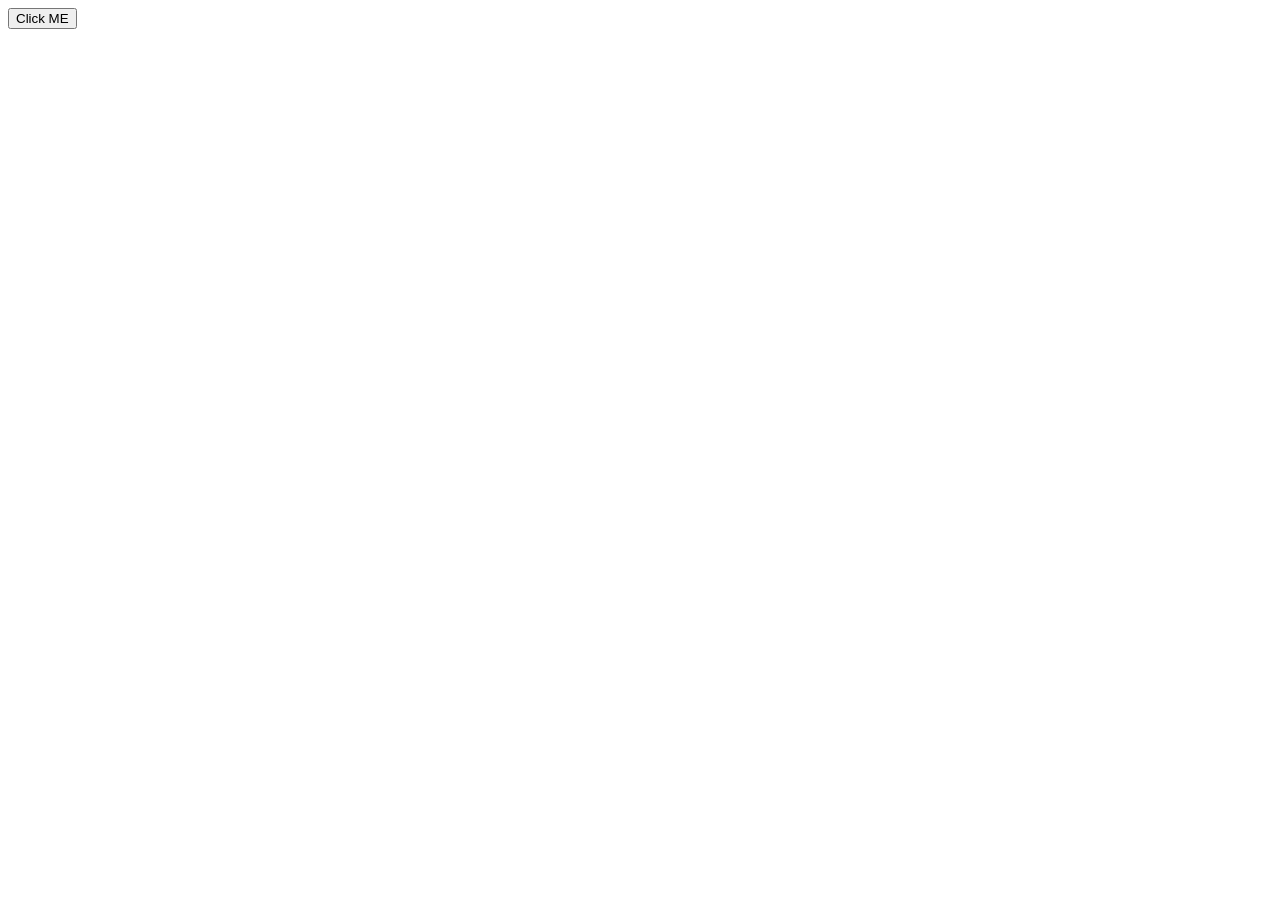
==== JavaScript/Class-01/index.html @ daa48ef1 "Start Js, Class-01" ====
<!DOCTYPE html>
<html lang="en">
<head>
    <meta charset="UTF-8">
    <meta name="viewport" content="width=device-width, initial-scale=1.0">
    <title>JavaScript Class-01</title>
</head>
<body>
    <!-- This is HTML -->
<button onclick="">Click ME</button>

<!-- How to i design my button used CSS -->
<!-- button{

} -->

<!-- How to working my button used JS -->
<!-- There are three type of written JS -->
 <!-- 1) Inline JS <button onlClick></button> -->
 <!-- 1) Internal JS  internal js use krne ke liye tag use hote hen <script></script> -->  
 <!-- 1) External JS used krne ke liye apko aik alag se file create krni hogi -->




</body>
<script src="app.js"></script>
<!-- Internal JS -->
<script>
// console.log("Hassan");
// console.log("Im 21 years old");
// console.log("Im instructor of SMIT");

// alert("How to used Alert");
</script>
</html>
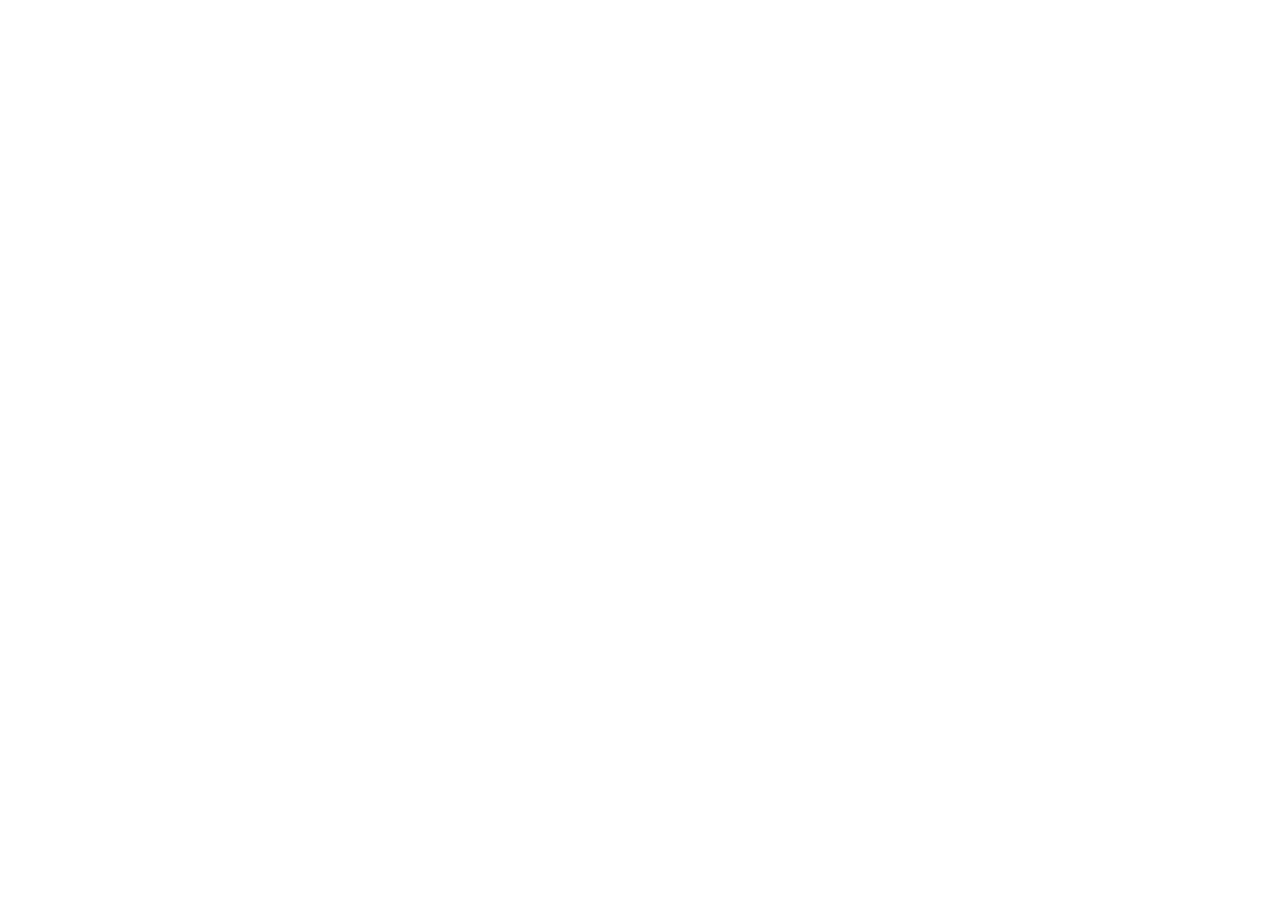
==== commit ec6eb59b: "push" ====
--- a/JavaScript/Class-01/index.html
+++ b/JavaScript/Class-01/index.html
@@ -7,7 +7,8 @@
 </head>
 <body>
     <!-- This is HTML -->
-<button onclick="">Click ME</button>
+     <!-- onclick event JS -->
+<!-- <button onclick="alert('alert')">Click ME</button> -->
 
 <!-- How to i design my button used CSS -->
 <!-- button{
@@ -20,17 +21,15 @@
  <!-- 1) Internal JS  internal js use krne ke liye tag use hote hen <script></script> -->  
  <!-- 1) External JS used krne ke liye apko aik alag se file create krni hogi -->
 
+<!-- Internal JS -->
+<!-- <script>
+console.log("Hassan");
+console.log("Im 21 years old");
+console.log("Im instructor of SMIT");
+alert("How to used Alert");
+</script> -->
 
-
-
+<!-- External JS link! -->
+<!-- <script src="app.js"></script> -->
 </body>
-<script src="app.js"></script>
-<!-- Internal JS -->
-<script>
-// console.log("Hassan");
-// console.log("Im 21 years old");
-// console.log("Im instructor of SMIT");
-
-// alert("How to used Alert");
-</script>
 </html>
